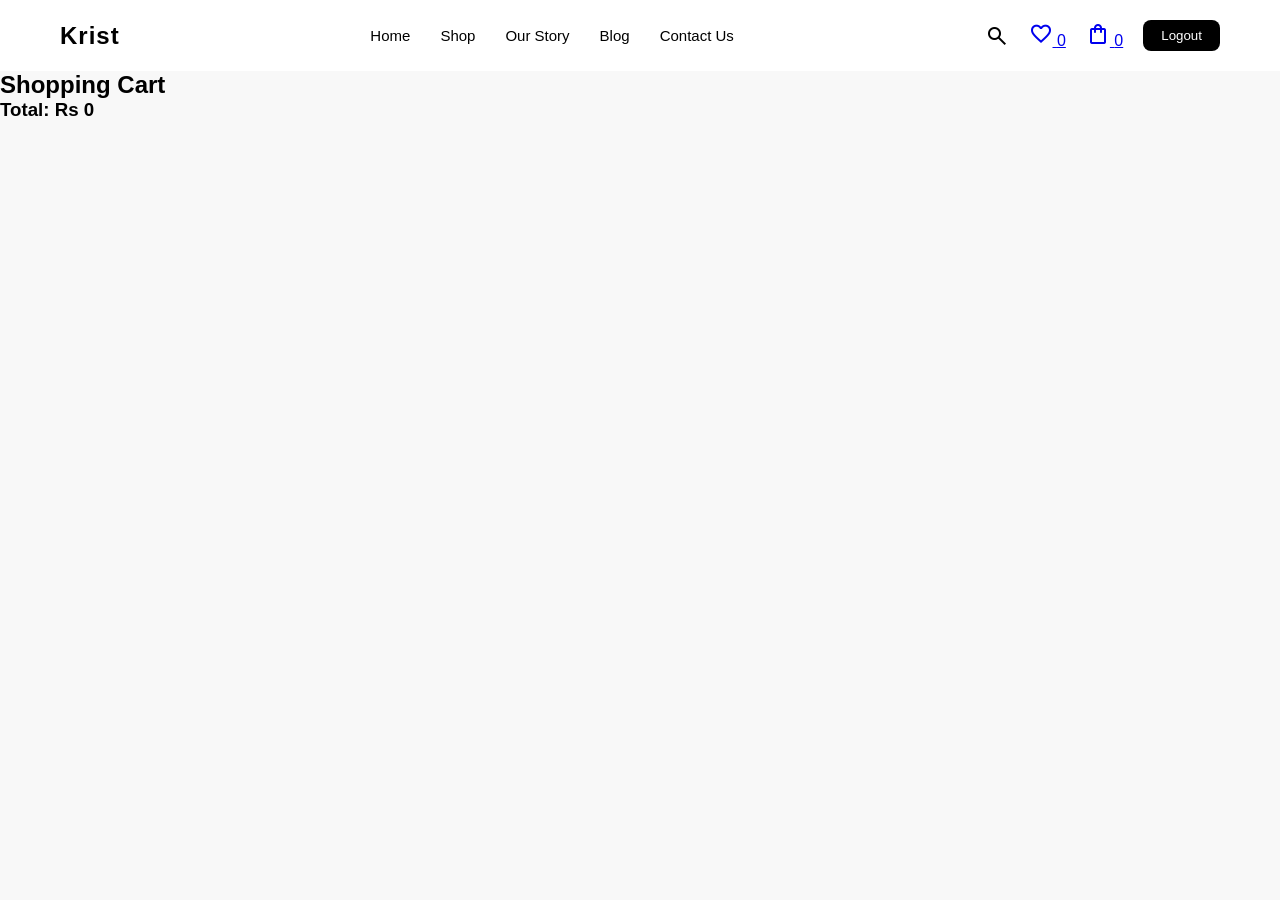
==== cart.html @ 44eaad4f "add my file" ====
<!DOCTYPE html>
<html lang="en">
<head>
  <meta charset="UTF-8">
  <meta name="viewport" content="width=device-width, initial-scale=1.0">
  <title>Krist | Cart</title>

  <link rel="stylesheet" href="home.css">
  <link href="https://fonts.googleapis.com/css2?family=Material+Symbols+Outlined" rel="stylesheet" />
</head>

<body>

  <!-- NAVBAR -->
  <nav class="navbar">

    <div class="logo">
      <h2><span>K</span>rist</h2>
    </div>

    <ul class="nav-links" id="navLinks">
      <li><a href="home.html">Home</a></li>
      <li><a href="detail.html">Shop</a></li>
      <li><a href="#">Our Story</a></li>
      <li><a href="#">Blog</a></li>
      <li><a href="#">Contact Us</a></li>
    </ul>

    <div class="nav-right">

      <span class="material-symbols-outlined">search</span>

      <a href="wishlist.html" class="icon-wrapper">
        <span class="material-symbols-outlined">favorite</span>
        <span class="badge" id="wishlist-count">0</span>
      </a>

      <a href="cart.html" class="icon-wrapper">
        <span class="material-symbols-outlined">shopping_bag</span>
        <span class="badge" id="cart-count">0</span>
      </a>

      <button class="login-btn" id="logoutBtn">Logout</button>

      <div class="menu-toggle" id="menuToggle">
        ☰
      </div>

    </div>
  </nav>

  <!-- CART SECTION -->
  <section class="cart-section">
    <h2>Shopping Cart</h2>

    <div id="cart-items" class="cart-container"></div>

    <h3>Total: Rs <span id="total-price">0</span></h3>
  </section>


  <!-- JS -->
  <script src="product.js"></script>
  <script src="script.js"></script>

</body>
</html>
---- home.css ----
/* ================= GLOBAL ================= */
* {
  margin: 0;
  padding: 0;
  box-sizing: border-box;
  font-family: Arial, sans-serif;
}

body {
  background: #f8f8f8;
}

/* ================= NAVBAR ================= */
.navbar {
  display: flex;
  justify-content: space-between;
  align-items: center;
  padding: 20px 60px;
  background: white;
}

.logo h2 {
  font-weight: bold;
  letter-spacing: 1px;
}

.logo span {
  font-weight: 900;
}

.nav-links {
  display: flex;
  list-style: none;
  gap: 30px;
}

.nav-links li a {
  text-decoration: none;
  color: black;
  font-size: 15px;
  transition: 0.3s;
}

.nav-links li a:hover {
  color: #555;
}

.nav-right {
  display: flex;
  align-items: center;
  gap: 20px;
}

.material-symbols-outlined {
  cursor: pointer;
  font-size: 22px;
}

.login-btn {
  padding: 8px 18px;
  border: none;
  background: black;
  color: white;
  border-radius: 8px;
  cursor: pointer;
}

.login-btn:hover {
  background: #333;
}

.menu-toggle {
  display: none;
  font-size: 26px;
  cursor: pointer;
}

/* ================= SLIDER ================= */
.slider-container {
  position: relative;
  width: 80%;
  margin: 20px auto;
  overflow: hidden;
  border-radius: 12px;
  box-shadow: 0 4px 15px rgba(0, 0, 0, 0.2);
}

.slider-wrapper {
  display: flex;
  transition: transform 0.5s ease-in-out;
}

.slide {
  min-width: 100%;
  height: 80vh;
}

.slide img {
  width: 100%;
  height: 100%;
  object-fit: cover;
}

.nav-btn {
  position: absolute;
  top: 50%;
  transform: translateY(-50%);
  background: rgba(255, 255, 255, 0.7);
  border: none;
  padding: 10px 15px;
  cursor: pointer;
  font-size: 1.5rem;
}

.prev { left: 10px; }
.next { right: 10px; }

/* ================= CATEGORIES ================= */
.categories {
  max-width: 1200px;
  margin: 60px auto;
}

.section-header {
  display: flex;
  justify-content: space-between;
  margin-bottom: 30px;
}

.card-container {
  display: grid;
  grid-template-columns: repeat(4, 1fr);
  gap: 20px;
}

.card {
  position: relative;
  overflow: hidden;
  border-radius: 10px;
  cursor: pointer;
}

.card img {
  width: 100%;
  height: 350px;
  object-fit: cover;
  transition: 0.4s;
}

.card:hover img {
  transform: scale(1.05);
}

.card-content {
  position: absolute;
  bottom: 20px;
  left: 50%;
  transform: translateX(-50%);
  background: white;
  padding: 10px 20px;
  border-radius: 30px;
  font-size: 14px;
  font-weight: 500;
}

/* ================= PRODUCTS ================= */
.products-section {
  max-width: 1200px;
  margin: 60px auto;
}

.products-container {
  display: grid;
  grid-template-columns: repeat(4, 1fr);
  gap: 25px;
}

.product-card {
  background: white;
  padding: 15px;
  border-radius: 10px;
  transition: 0.3s;
}

.product-image {
  position: relative;
  overflow: hidden;
}

.product-image img {
  width: 100%;
  height: 250px;
  object-fit: cover;
  transition: 0.4s;
}

.product-card:hover img {
  transform: scale(1.1);
}

.add-cart {
  position: absolute;
  bottom: -50px;
  left: 50%;
  transform: translateX(-50%);
  background: black;
  color: white;
  padding: 10px 20px;
  border: none;
  border-radius: 30px;
  cursor: pointer;
  transition: 0.4s;
}

.product-card:hover .add-cart {
  bottom: 20px;
}

.product-info {
  margin-top: 15px;
}

.product-title {
  font-size: 15px;
  font-weight: 600;
}

.price {
  font-size: 14px;
}

/* ================= FLASH DEAL ================= */
.hero-deal-section {
  min-height: 400px;
  display: flex;
  align-items: center;
  justify-content: center;
  padding: 40px 20px;
}

.deal-glass-card {
  background: rgba(255, 255, 255, 0.15);
  backdrop-filter: blur(12px);
  padding: 2rem;
  border-radius: 20px;
  max-width: 500px;
  text-align: center;
  color: black;
}

.timer-grid {
  display: grid;
  grid-template-columns: repeat(4, 1fr);
  gap: 10px;
  margin: 20px 0;
}

.time-box {
  background: rgba(0, 0, 0, 0.1);
  padding: 10px;
  border-radius: 8px;
}

/* ================= REVIEWS ================= */
.customer-reviews {
  padding: 60px 20px;
  background: #f9f9f9;
}

.reviews-grid {
  display: grid;
  grid-template-columns: repeat(auto-fit, minmax(250px, 1fr));
  gap: 20px;
}

.review-card {
  background: white;
  padding: 20px;
  border-radius: 12px;
  box-shadow: 0 4px 10px rgba(0,0,0,0.08);
  transition: 0.3s;
}

.review-card:hover {
  transform: translateY(-5px);
}

.stars {
  color: #FFD700;
}

/* ================= INSTAGRAM ================= */
.instigrm {
  text-align: center;
  margin: 60px 0;
}

.instigrm div {
  display: flex;
  justify-content: center;
  gap: 20px;
  flex-wrap: wrap;
}

.instigrm img {
  width: 250px;
  border-radius: 15px;
}

/* ================= DELIVERY ================= */
.delevery {
  display: flex;
  justify-content: space-around;
  margin: 60px auto;
  max-width: 1200px;
}

.delevery div {
  text-align: center;
}

/* ================= FOOTER ================= */
footer {
  background: black;
  color: white;
  padding: 40px;
  text-align: center;
  margin-top: 60px;
}

.develop {
  display: flex;
  justify-content: space-between;
  background: #f0f3f5;
  padding: 20px;
}

/* ================= RESPONSIVE ================= */
@media (max-width: 992px) {
  .card-container,
  .products-container {
    grid-template-columns: repeat(2, 1fr);
  }
}

@media (max-width: 768px) {
  .nav-links {
    position: absolute;
    top: 80px;
    left: 0;
    width: 100%;
    background: white;
    flex-direction: column;
    align-items: center;
    gap: 20px;
    padding: 20px 0;
    display: none;
  }

  .nav-links.active {
    display: flex;
  }

  .menu-toggle {
    display: block;
  }

  .navbar {
    padding: 20px;
  }

  .card-container,
  .products-container {
    grid-template-columns: 1fr;
  }

  .delevery {
    flex-direction: column;
    gap: 20px;
  }
}
/* --- Mobile Styles --- */
@media (max-width: 768px) {
    .menu-toggle {
        display: block; 
        cursor: pointer;
        font-size: 1.5rem;
    }

    .nav-links {
        display: none; 
        flex-direction: column;
        position: absolute;
        top: 60px; 
        left: 0;
        width: 100%;
        background: var(--bg); 
        padding: 20px;
        text-align: center;
        box-shadow: 0 5px 10px rgba(0,0,0,0.2);
    }

    .nav-links.active {
        display: flex; 
    }
}

@media (min-width: 769px) {
    .menu-toggle {
        display: none; 
    }
    
    .nav-links {
        display: flex !important; 
        flex-direction: row;
        position: static;
        box-shadow: none;
    }
}
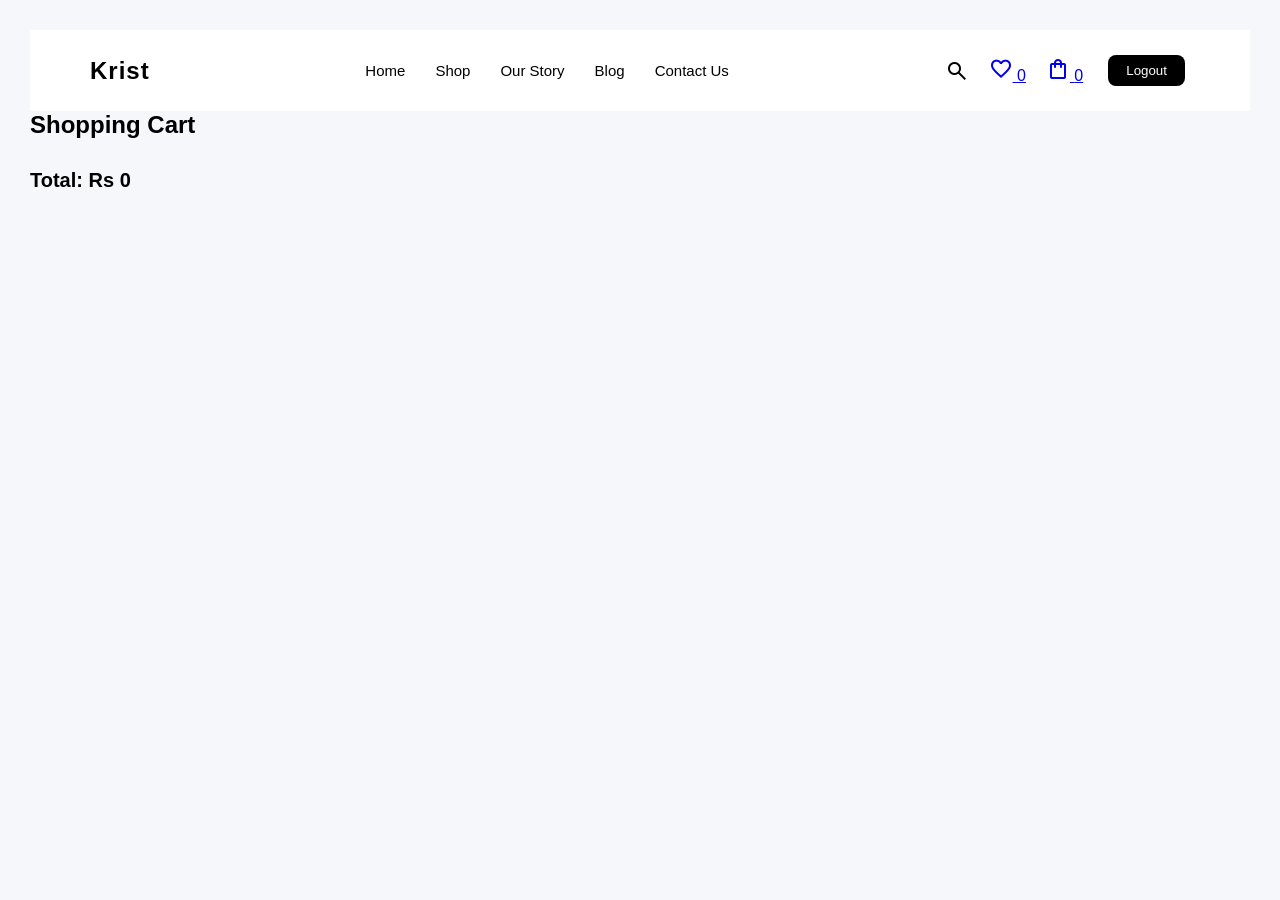
==== commit 1e31d2be: "change signup.html to index.html" ====
--- a/cart.html
+++ b/cart.html
@@ -5,13 +5,13 @@
   <meta name="viewport" content="width=device-width, initial-scale=1.0">
   <title>Krist | Cart</title>
 
-  <link rel="stylesheet" href="home.css">
+  <link rel="stylesheet" href="./home.css">
+  <link rel="stylesheet" href="./product.css">
   <link href="https://fonts.googleapis.com/css2?family=Material+Symbols+Outlined" rel="stylesheet" />
 </head>
 
 <body>
 
-  <!-- NAVBAR -->
   <nav class="navbar">
 
     <div class="logo">
@@ -49,7 +49,6 @@
     </div>
   </nav>
 
-  <!-- CART SECTION -->
   <section class="cart-section">
     <h2>Shopping Cart</h2>
 
@@ -59,7 +58,6 @@
   </section>
 
 
-  <!-- JS -->
   <script src="product.js"></script>
   <script src="script.js"></script>
 
--- a/home.css
+++ b/home.css
@@ -1,4 +1,3 @@
-/* ================= GLOBAL ================= */
 * {
   margin: 0;
   padding: 0;
@@ -10,7 +9,6 @@
   background: #f8f8f8;
 }
 
-/* ================= NAVBAR ================= */
 .navbar {
   display: flex;
   justify-content: space-between;
@@ -75,7 +73,6 @@
   cursor: pointer;
 }
 
-/* ================= SLIDER ================= */
 .slider-container {
   position: relative;
   width: 80%;
@@ -115,7 +112,6 @@
 .prev { left: 10px; }
 .next { right: 10px; }
 
-/* ================= CATEGORIES ================= */
 .categories {
   max-width: 1200px;
   margin: 60px auto;
@@ -163,7 +159,6 @@
   font-weight: 500;
 }
 
-/* ================= PRODUCTS ================= */
 .products-section {
   max-width: 1200px;
   margin: 60px auto;
@@ -229,7 +224,6 @@
   font-size: 14px;
 }
 
-/* ================= FLASH DEAL ================= */
 .hero-deal-section {
   min-height: 400px;
   display: flex;
@@ -261,7 +255,6 @@
   border-radius: 8px;
 }
 
-/* ================= REVIEWS ================= */
 .customer-reviews {
   padding: 60px 20px;
   background: #f9f9f9;
@@ -289,7 +282,6 @@
   color: #FFD700;
 }
 
-/* ================= INSTAGRAM ================= */
 .instigrm {
   text-align: center;
   margin: 60px 0;
@@ -307,7 +299,6 @@
   border-radius: 15px;
 }
 
-/* ================= DELIVERY ================= */
 .delevery {
   display: flex;
   justify-content: space-around;
@@ -319,7 +310,6 @@
   text-align: center;
 }
 
-/* ================= FOOTER ================= */
 footer {
   background: black;
   color: white;
@@ -335,7 +325,6 @@
   padding: 20px;
 }
 
-/* ================= RESPONSIVE ================= */
 @media (max-width: 992px) {
   .card-container,
   .products-container {
@@ -379,7 +368,7 @@
     gap: 20px;
   }
 }
-/* --- Mobile Styles --- */
+
 @media (max-width: 768px) {
     .menu-toggle {
         display: block; 
@@ -416,4 +405,405 @@
         position: static;
         box-shadow: none;
     }
+}
+
+body {
+  background: #f8f8f8;
+}
+
+.navbar {
+  display: flex;
+  justify-content: space-between;
+  align-items: center;
+  padding: 20px 60px;
+  background: white;
+}
+
+.logo h2 {
+  font-weight: bold;
+  letter-spacing: 1px;
+}
+
+.logo span {
+  font-weight: 900;
+}
+
+.nav-links {
+  display: flex;
+  list-style: none;
+  gap: 30px;
+}
+
+.nav-links li a {
+  text-decoration: none;
+  color: black;
+  font-size: 15px;
+  transition: 0.3s;
+}
+
+.nav-links li a:hover {
+  color: #555;
+}
+
+.nav-right {
+  display: flex;
+  align-items: center;
+  gap: 20px;
+}
+
+.material-symbols-outlined {
+  cursor: pointer;
+  font-size: 22px;
+}
+
+.login-btn {
+  padding: 8px 18px;
+  border: none;
+  background: black;
+  color: white;
+  border-radius: 8px;
+  cursor: pointer;
+}
+
+.login-btn:hover {
+  background: #333;
+}
+
+.menu-toggle {
+  display: none;
+  font-size: 26px;
+  cursor: pointer;
+}
+
+.slider-container {
+  position: relative;
+  width: 80%;
+  margin: 20px auto;
+  overflow: hidden;
+  border-radius: 12px;
+  box-shadow: 0 4px 15px rgba(0, 0, 0, 0.2);
+}
+
+.slider-wrapper {
+  display: flex;
+  transition: transform 0.5s ease-in-out;
+}
+
+.slide {
+  min-width: 100%;
+  height: 80vh;
+}
+
+.slide img {
+  width: 100%;
+  height: 100%;
+  object-fit: cover;
+}
+
+.nav-btn {
+  position: absolute;
+  top: 50%;
+  transform: translateY(-50%);
+  background: rgba(255, 255, 255, 0.7);
+  border: none;
+  padding: 10px 15px;
+  cursor: pointer;
+  font-size: 1.5rem;
+}
+
+.prev { left: 10px; }
+.next { right: 10px; }
+
+.categories {
+  max-width: 1200px;
+  margin: 60px auto;
+}
+
+.section-header {
+  display: flex;
+  justify-content: space-between;
+  margin-bottom: 30px;
+}
+
+.card-container {
+  display: grid;
+  grid-template-columns: repeat(4, 1fr);
+  gap: 20px;
+}
+
+.card {
+  position: relative;
+  overflow: hidden;
+  border-radius: 10px;
+  cursor: pointer;
+}
+
+.card img {
+  width: 100%;
+  height: 350px;
+  object-fit: cover;
+  transition: 0.4s;
+}
+
+.card:hover img {
+  transform: scale(1.05);
+}
+
+.card-content {
+  position: absolute;
+  bottom: 20px;
+  left: 50%;
+  transform: translateX(-50%);
+  background: white;
+  padding: 10px 20px;
+  border-radius: 30px;
+  font-size: 14px;
+  font-weight: 500;
+}
+
+.products-section {
+  max-width: 1200px;
+  margin: 60px auto;
+}
+
+.products-container {
+  display: grid;
+  grid-template-columns: repeat(4, 1fr);
+  gap: 25px;
+}
+
+.product-card {
+  background: white;
+  padding: 15px;
+  border-radius: 10px;
+  transition: 0.3s;
+}
+
+.product-image {
+  position: relative;
+  overflow: hidden;
+}
+
+.product-image img {
+  width: 100%;
+  height: 250px;
+  object-fit: cover;
+  transition: 0.4s;
+}
+
+.product-card:hover img {
+  transform: scale(1.1);
+}
+
+.home-add-cart {
+  position: absolute;
+  bottom: -50px;
+  left: 50%;
+  transform: translateX(-50%);
+  background: black;
+  color: white;
+  padding: 10px 20px;
+  border: none;
+  border-radius: 30px;
+  cursor: pointer;
+  transition: 0.4s;
+}
+
+.product-card:hover .home-add-cart {
+  bottom: 20px;
+}
+
+.product-info {
+  margin-top: 15px;
+}
+
+.product-title {
+  font-size: 15px;
+  font-weight: 600;
+}
+
+.price {
+  font-size: 14px;
+}
+
+.hero-deal-section {
+  min-height: 400px;
+  display: flex;
+  align-items: center;
+  justify-content: center;
+  padding: 40px 20px;
+}
+
+.deal-glass-card {
+  background: rgba(255, 255, 255, 0.15);
+  backdrop-filter: blur(12px);
+  padding: 2rem;
+  border-radius: 20px;
+  max-width: 500px;
+  text-align: center;
+  color: black;
+}
+
+.timer-grid {
+  display: grid;
+  grid-template-columns: repeat(4, 1fr);
+  gap: 10px;
+  margin: 20px 0;
+}
+
+.time-box {
+  background: rgba(0, 0, 0, 0.1);
+  padding: 10px;
+  border-radius: 8px;
+}
+
+.customer-reviews {
+  padding: 60px 20px;
+  background: #f9f9f9;
+}
+
+.reviews-grid {
+  display: grid;
+  grid-template-columns: repeat(auto-fit, minmax(250px, 1fr));
+  gap: 20px;
+}
+
+.review-card {
+  background: white;
+  padding: 20px;
+  border-radius: 12px;
+  box-shadow: 0 4px 10px rgba(0,0,0,0.08);
+  transition: 0.3s;
+}
+
+.review-card:hover {
+  transform: translateY(-5px);
+}
+
+.stars {
+  color: #FFD700;
+}
+
+.instigrm {
+  text-align: center;
+  margin: 60px 0;
+}
+
+.instigrm div {
+  display: flex;
+  justify-content: center;
+  gap: 20px;
+  flex-wrap: wrap;
+}
+
+.instigrm img {
+  width: 250px;
+  border-radius: 15px;
+}
+
+.delevery {
+  display: flex;
+  justify-content: space-around;
+  margin: 60px auto;
+  max-width: 1200px;
+}
+
+.delevery div {
+  text-align: center;
+}
+
+footer {
+  background: black;
+  color: white;
+  padding: 40px;
+  text-align: center;
+  margin-top: 60px;
+}
+
+.develop {
+  display: flex;
+  justify-content: space-between;
+  background: #f0f3f5;
+  padding: 20px;
+}
+
+@media (max-width: 992px) {
+  .card-container,
+  .products-container {
+    grid-template-columns: repeat(2, 1fr);
+  }
+}
+
+@media (max-width: 768px) {
+  .nav-links {
+    position: absolute;
+    top: 80px;
+    left: 0;
+    width: 100%;
+    background: white;
+    flex-direction: column;
+    align-items: center;
+    gap: 20px;
+    padding: 20px 0;
+    display: none;
+  }
+
+  .nav-links.active {
+    display: flex;
+  }
+
+  .menu-toggle {
+    display: block;
+  }
+
+  .navbar {
+    padding: 20px;
+  }
+
+  .card-container,
+  .products-container {
+    grid-template-columns: 1fr;
+  }
+
+  .delevery {
+    flex-direction: column;
+    gap: 20px;
+  }
+}
+@media (max-width: 768px) {
+    .menu-toggle {
+        display: block; 
+        cursor: pointer;
+        font-size: 1.5rem;
+    }
+
+    .nav-links {
+        display: none; 
+        flex-direction: column;
+        position: absolute;
+        top: 60px; 
+        left: 0;
+        width: 100%;
+        background: var(--bg); 
+        padding: 20px;
+        text-align: center;
+        box-shadow: 0 5px 10px rgba(0,0,0,0.2);
+    }
+
+    .nav-links.active {
+        display: flex; 
+    }
+}
+
+@media (min-width: 769px) {
+    .menu-toggle {
+        display: none; 
+    }
+    
+    .nav-links {
+        display: flex !important; 
+        flex-direction: row;
+        position: static;
+        box-shadow: none;
+    }
 }
--- a/product.css
+++ b/product.css
@@ -0,0 +1,168 @@
+* {
+  margin: 0;
+  padding: 0;
+  box-sizing: border-box;
+  font-family: Arial, Helvetica, sans-serif;
+}
+
+body {
+  background: #f5f7fa;
+  padding: 30px;
+}
+
+#product-container {
+  display: grid;
+  grid-template-columns: repeat(6,1fr);
+  gap: 35px;
+  margin-bottom: 40px;
+}
+
+.product {
+  background: #fff;
+  padding: 15px;
+  border-radius: 12px;
+  box-shadow: 0 4px 12px rgba(0, 0, 0, 0.07);
+  text-align: center;
+  transition: 0.3s ease;
+  position: relative;
+}
+
+.product:hover {
+  transform: translateY(-5px);
+}
+
+.product img {
+  width: 100%;
+  height: 170px;
+  object-fit: cover;
+  border-radius: 8px;
+  margin-bottom: 10px;
+}
+
+.product h3 {
+  font-size: 16px;
+  margin-bottom: 8px;
+}
+
+.product p {
+  font-weight: bold;
+  color: #333;
+  margin-bottom: 10px;
+}
+
+.product button {
+  padding: 8px 15px;
+  border: none;
+  background: #0d6efd;
+  color: #fff;
+  border-radius: 6px;
+  cursor: pointer;
+  transition: 0.3s;
+}
+
+.product button:hover {
+  background: #084298;
+}
+
+.product span {
+  position: absolute;
+  top: 15px;
+  right: 15px;
+  font-size: 20px;
+  cursor: pointer;
+  transition: 0.3s;
+}
+
+.product span:hover {
+  transform: scale(1.2);
+}
+
+button {
+  padding: 8px 18px;
+  margin: 5px;
+  border: none;
+  background: #198754;
+  color: white;
+  border-radius: 6px;
+  cursor: pointer;
+  transition: 0.3s;
+}
+
+button:hover {
+  background: #145c32;
+}
+
+#cart-items {
+  display: flex;
+  flex-direction: column;
+  gap: 20px;
+}
+
+#cart-items div {
+  background: white;
+  display: flex;
+  align-items: center;
+  gap: 20px;
+  padding: 15px;
+  border-radius: 10px;
+  box-shadow: 0 3px 10px rgba(0, 0, 0, 0.06);
+}
+
+#cart-items img {
+  width: 90px;
+  border-radius: 8px;
+}
+
+#cart-items p {
+  flex: 1;
+}
+
+#cart-items button {
+  background: #dc3545;
+}
+
+#cart-items button:hover {
+  background: #a71d2a;
+}
+
+h3 {
+  margin-top: 30px;
+  font-size: 20px;
+}
+
+#wishlist-items {
+  display: grid;
+  grid-template-columns: repeat(auto-fill, minmax(220px, 1fr));
+  gap: 25px;
+}
+
+#wishlist-items div {
+  background: white;
+  padding: 15px;
+  text-align: center;
+  border-radius: 12px;
+  box-shadow: 0 3px 10px rgba(0, 0, 0, 0.06);
+}
+
+#wishlist-items img {
+  width: 100%;
+  height: 150px;
+  object-fit: cover;
+  border-radius: 8px;
+  margin-bottom: 10px;
+}
+
+@media (max-width: 768px) {
+  body {
+    padding: 15px;
+  }
+
+  #cart-items div {
+    flex-direction: column;
+    align-items: flex-start;
+  }
+
+  #cart-items img {
+    width: 100%;
+  }
+}
